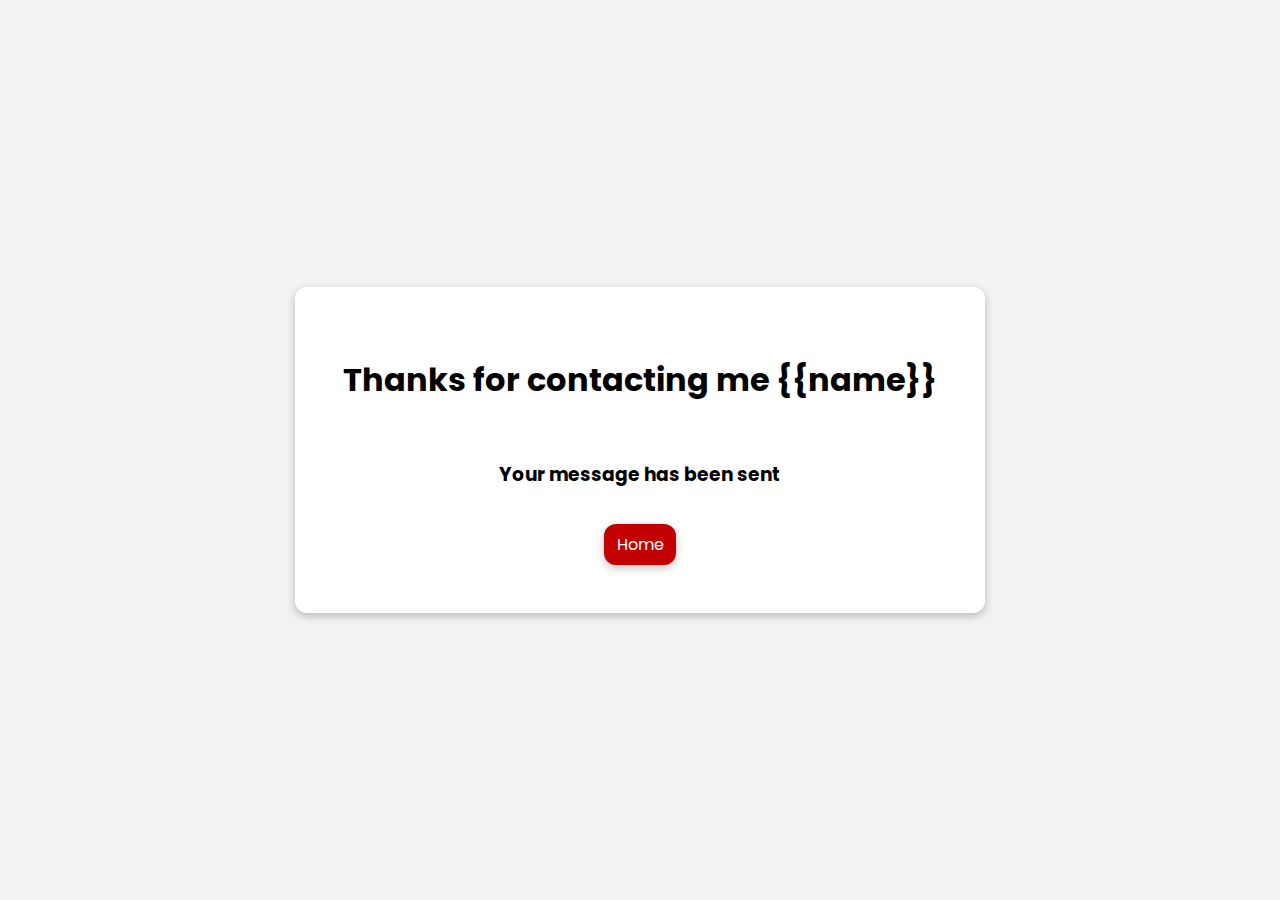
==== src/templates/mail_sent.html @ 691100dd "Preparing app for heroku" ====
<!DOCTYPE html>
<html lang="en">
<head>
    <meta charset="UTF-8">
    <meta http-equiv="X-UA-Compatible" content="IE=edge">
    <meta name="viewport" content="width=device-width, initial-scale=1.0">
    <title>Document</title>
    <link rel="stylesheet" href="../static/css/styles.css">
</head>
<body>
    <div class="landing-container">
        <div class="sent-container">
            <h1>Thanks for contacting me {{name}}</h1>
            <h3>Your message has been sent</h3>
        
            <a href="/" class="go_home-btn">Home</a>
        </div>
    </div>
</body>
</html>
---- src/static/css/styles.css ----
@import url("https://fonts.googleapis.com/css2?family=Poppins:wght@400;700&display=swap");

:root {
  --primary-color: #007AF3;
  --secondary-color: rgb(195, 0, 0);

  /* Light Theme */
  --body-bcolor: #F2F2F2;
  --navbar-bcolor: #d8d8d8;
  --section-bcolor: #20272E;
}

* {
  -webkit-tap-highlight-color: transparent;
}

body {
  background: var(--body-bcolor);
  margin: 0;
  font-family: 'Poppins';
}

.code-decor {
  color: var(--secondary-color);
}

.navbar {
  background: var(--navbar-bcolor);
  padding: 1em;
  position: fixed;
  width: 100%;
  z-index: 11;
}

.navbar .logo {
  text-decoration: none;
  font-weight: bold;
  color: black;
  font-size: 1.2em;
  cursor: pointer;
}

.navbar .logo span {
  color: var(--primary-color);
}

.navbar .container {
  display: -webkit-box;
  display: -ms-flexbox;
  display: flex;
  place-content: space-between;
}

.navbar .mobile-menu {
  cursor: pointer;
  margin-right: 2rem;
}

a {
  color: #444444;
}

ul {
  list-style-type: none;
  margin: 0;
  padding: 0;
}

section {
  padding: 5em 2em;
}

.hero {
  text-align: center;
}

.left-col .subhead {
  text-transform: uppercase;
  font-weight: bold;
  color: gray;
  letter-spacing: .3em;
}

.left-col h1 {
  font-size: 2.5em;
  line-height: 1.3em;
  margin-top: .2em;
}

.hero-img {
  width: 70%;
  margin-top: 3em;
  border-radius: 50%;
}

section.about-section {
  font-size: 1.8rem;
  background: var(--section-bcolor);
  color: white;
}

section.about-section p {
  text-align: center;
}

ul.about-list {
  margin: 0;
  padding-left: .1em;
  display: -ms-grid;
  display: grid;
  -ms-grid-columns: (minmax(19rem, 1fr))[auto-fit];
      grid-template-columns: repeat(auto-fit, minmax(19rem, 1fr));
}

ul.about-list li {
  font-size: 1.1rem;
  margin-bottom: 1.5em;
  margin-left: 2em;
  position: relative;
}

ul.about-list li i {
  color: var(--secondary-color);
}

.skills-section h2 {
  margin: 0.5rem auto 2rem;
  text-align: center;
}

.skills-panel {
  display: grid;
  grid-template-columns: 1fr;
  margin: auto;
  width: 60%;
  background: #20272E;
  color: white;
  box-shadow: 0.5rem 0.5rem 1rem rgba(0, 0, 0, 0.2);
  padding: 2rem 3rem;
  border-radius: 1rem;
}

.skill {
  display: flex;
  flex-flow: column nowrap;
  gap: 1rem;
  margin: 1.5rem 0;
}

.skill .name {
  letter-spacing: 0.1em;
}

.skill .bar {
  height: 0.6rem;
  width: 100%;
  background: var(--navbar-bcolor);
  border-radius: 0.8rem;
  position: relative;
}

.bar span.indicator {
  background: var(--secondary-color);
  border-radius: 0.8rem;
  height: 100%;
  width: 80%;
  position: absolute;
  transform: scaleX(0);
  transform-origin: left;
}

.animate {
  animation: animate-skills-bar 1s cubic-bezier(1, 0, 0.5, 1) forwards;
}

@keyframes animate-skills-bar {
  100% {transform: scaleX(1);}
}

.bar.html span {
  width: 90%;
}

.bar.css span {
  width: 65%;
}

.bar.bootstrap span {
  width: 55%;
}

.bar.javascript span {
  width: 70%;
}

.bar.python span {
  width: 73%;
}

.bar.node span {
  width: 50%;
}

.bar.vue span {
  width: 58%;
}

.bar.django span {
  width: 63%;
}

.bar.mysql span {
  width: 60%;
}

.bar.english span {
  width: 80%;
}

.portfolio-section {
  background: var(--section-bcolor);
  color: white;
  padding-top: 5em;
}

.portfolio-section h2 {
  text-align: center;
  margin-bottom: 2em;
}

.portfolio-container {
  display: grid;
  grid-template-columns: 1fr;
}

.portfolio-container .project {
  cursor: pointer;
  width: 300px;
  height: calc(300px + 2rem);
  border-radius: 1em;
  /* background: #35414c; */
  background: #35414c;
  border: 6px solid var(--secondary-color);
  margin: 0 auto 5em auto;
  display: flex;
  flex-flow: column nowrap;
  align-items: center;
  justify-content: center;
  box-shadow: 0.5rem 0.5rem 1rem 1rem rgba(0, 0, 0, 0.2);
  transition: transform 0.2s ease-in-out;
}

.portfolio-container .project:hover {
  transform: scale(110%);
}

.portfolio-section a {
  text-decoration: none;
  color: white;
}

.portfolio-container .project .image {
  display: flex;
  align-items: center;
  justify-content: center;
  height: 80%;
}

.portfolio-container .project .desc {
  height: 20%;
}

.portfolio-container .project img {
  width: 80%;
  box-shadow: 0.1rem 0.1rem 1rem 1rem rgba(0, 0, 0, 0.2);
}

h2 {
  font-size: 2em;
}

label {
  display: block;
  font-size: 1.2em;
  margin-bottom: .5em;
}

input, textarea {
  width: 100%;
  padding: .8em;
  margin-bottom: 1em;
  border-radius: .3em;
  border: 1px solid gray;
  -webkit-box-sizing: border-box;
          box-sizing: border-box;
}

input[type="submit"] {
  background-color: var(--primary-color);
  color: white;
  font-weight: bold;
  font-size: 1.3em;
  border: none;
  margin-bottom: 5em;
  border-radius: 5em;
  display: inline-block;
  padding: .8em 2em;
  width: unset;
  cursor: pointer;
}

iframe {
  width: 100%;
  height: 300px;
}

nav.menu-btn {
  display: block;
}

nav {
  position: fixed;
  z-index: 11;
  width: fit-content;
  right: 0;
  top: 0;
  background: #20272E;
  height: 100vh;
  padding: 1em;
  transition: all 0.3s ease;
}

nav.inactive {
  transform: translateX(100%);
}

nav ul.primary-nav {
  margin-top: 5em;
}

nav li a {
  cursor: pointer;
  color: white;
  text-decoration: none;
  display: block;
  padding: .5em;
  font-size: 1.3em;
  text-align: right;
  transition: all 0.3s ease;
  text-align: center;
}

nav li a:hover {
  transform: scale(105%);
}

.mobile-menu-exit {
  float: right;
  margin: .5em;
  cursor: pointer;
}

footer {
  background: var(--section-bcolor);
  color: white;
  padding: 3em;
  text-align: center;
}

footer a {
  color: white;
}

.social {
  display: flex;
  flex-flow: row wrap;
  justify-content: center;
  gap: 1em;
}

.social a {
  font-size: 2.5em;
  transition: transform 0.5s ease;
}

.social a:hover {
  transform: translateY(-0.1em);
}

.landing-container {
  display: flex;
  align-items: center;
  justify-content: center;
  height: 100vh;
}

.sent-container {
  background: white;
  padding: 3rem;
  border-radius: 12px;
  box-shadow: rgba(0, 0, 0, 0.24) 0px 3px 8px;
  display: flex;
  flex-flow: column nowrap;
  gap: 1rem;
  width: fit-content;
  height: fit-content;
  margin: auto;
  justify-content: center;
  align-items: center;
}

.sent-container .go_home-btn {
  box-shadow: rgba(0, 0, 0, 0.24) 0px 3px 8px;
  background: var(--secondary-color);
  color: white;
  text-decoration: none;
  padding: 0.5rem 0.8rem;
  border: none;
  border-radius: 12px;
  transition: all 0.3s ease;
}

.sent-container .go_home-btn:hover {
  box-shadow: rgba(0, 0, 0, 0.25) 0px 54px 55px, rgba(0, 0, 0, 0.12) 0px -12px 30px, rgba(0, 0, 0, 0.12) 0px 4px 6px, rgba(0, 0, 0, 0.17) 0px 12px 13px, rgba(0, 0, 0, 0.09) 0px -3px 5px;
  transform: scale(105%);
}

@media only screen and (min-width: 780px) {
  .mobile-menu, .mobile-menu-exit {
    display: none;
  }
  nav.inactive {
    transform: translateX(0);
  }
  .navbar .container {
    display: -ms-grid;
    display: grid;
    -ms-grid-columns: 180px auto;
        grid-template-columns: 180px auto;
    -webkit-box-pack: unset;
        -ms-flex-pack: unset;
            justify-content: unset;
  }
  .navbar nav {
    display: -webkit-box;
    display: -ms-flexbox;
    display: flex;
    -webkit-box-pack: justify;
        -ms-flex-pack: justify;
            justify-content: flex-end;
    background: none;
    position: unset;
    height: auto;
    width: 100%;
    padding: 0;
  }
  .navbar nav ul {
    display: -webkit-box;
    display: -ms-flexbox;
    display: flex;
    padding-right: 4rem;
  }
  .navbar nav a {
    color: black;
    font-size: 1em;
    padding: .1em 1em;
  }
  .navbar nav ul.primary-nav {
    margin: 0;
  }
  .navbar nav li.current a {
    font-weight: bold;
  }
  .portfolio-container {
    grid-template-columns: 1fr 1fr;
  }
}

@media only screen and (min-width: 1080px) {
  .container {
    width: 100%;
    margin: 0 auto;
  }
  section {
    padding: 10em 4em;
  }
  .about-section {
    padding: 5em 4em;
  }
  .hero .container {
    display: -webkit-box;
    display: -ms-flexbox;
    display: flex;
    -webkit-box-pack: justify;
        -ms-flex-pack: justify;
            justify-content: space-between;
    text-align: left;
  }
  .hero .container .left-col {
    margin: 3em 3em 0 5em;
  }
  .hero .container .left-col h1 {
    font-size: 3em;
    width: 90%;
  }
  .hero-img {
    width: 30%;
    margin-right: 8em;
  }
  ul.about-list {
    display: block;
    margin-left: 5em;
  }
  ul.about-list li {
    font-size: 1.4rem;
  }
  ul.about-list li:before {
    width: 30px;
    height: 30px;
  }
  .about-section {
    font-size: 1.8rem;
    position: relative;
  }
  .skills-panel {
    grid-template-columns: 1fr 1fr;
    column-gap: 3rem;
  }
  .portfolio-container {
    grid-template-columns: 1fr 1fr 1fr;
  }
  .contact-section {
    position: relative;
  }
  .contact-section .container {
    display: -webkit-box;
    display: -ms-flexbox;
    display: flex;
    flex-flow: column nowrap;
    justify-content: center;
    align-items: center;
  }
}
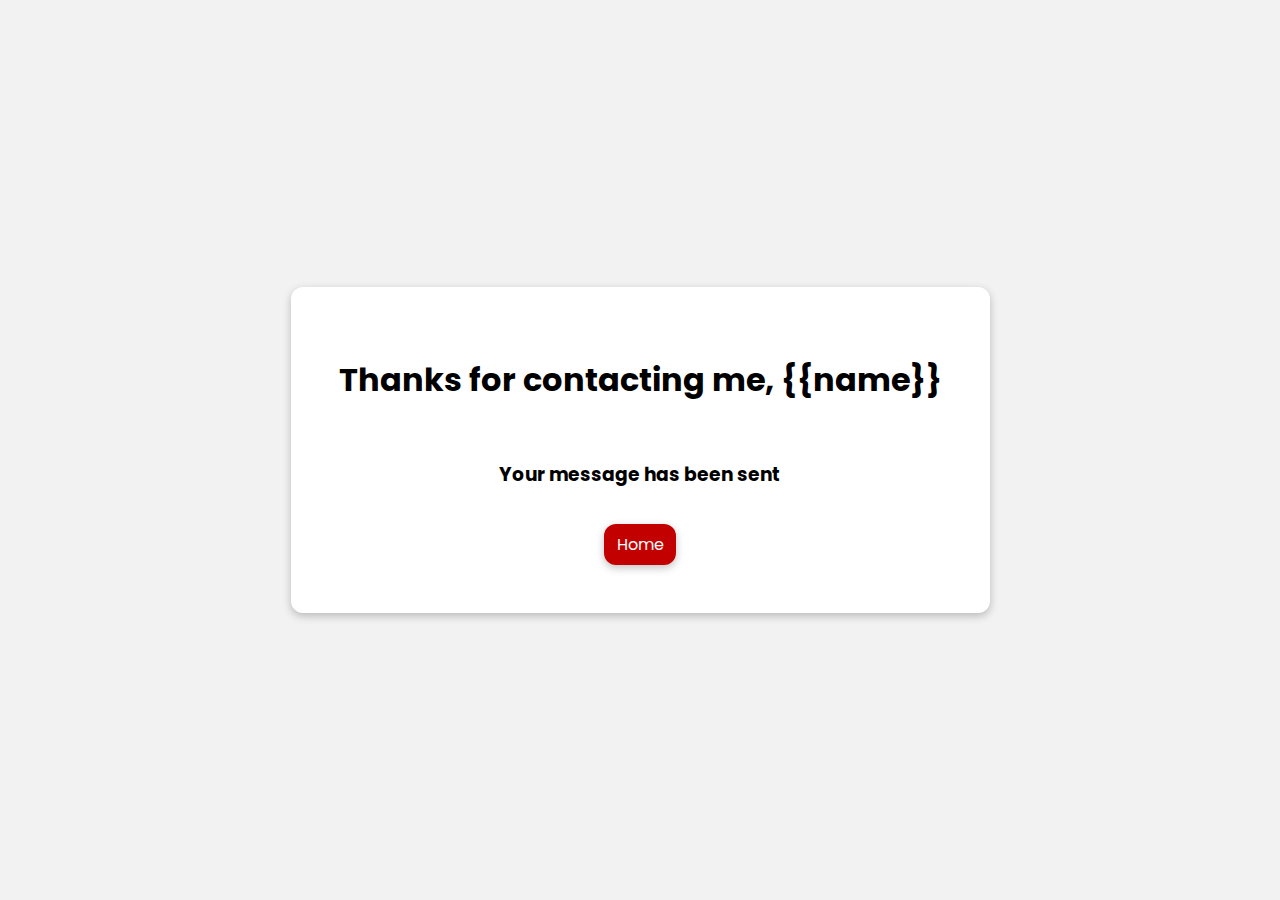
==== commit 34659d50: "Project uploaded to heroku" ====
--- a/src/templates/mail_sent.html
+++ b/src/templates/mail_sent.html
@@ -10,7 +10,7 @@
 <body>
     <div class="landing-container">
         <div class="sent-container">
-            <h1>Thanks for contacting me {{name}}</h1>
+            <h1>Thanks for contacting me, {{name}}</h1>
             <h3>Your message has been sent</h3>
         
             <a href="/" class="go_home-btn">Home</a>
